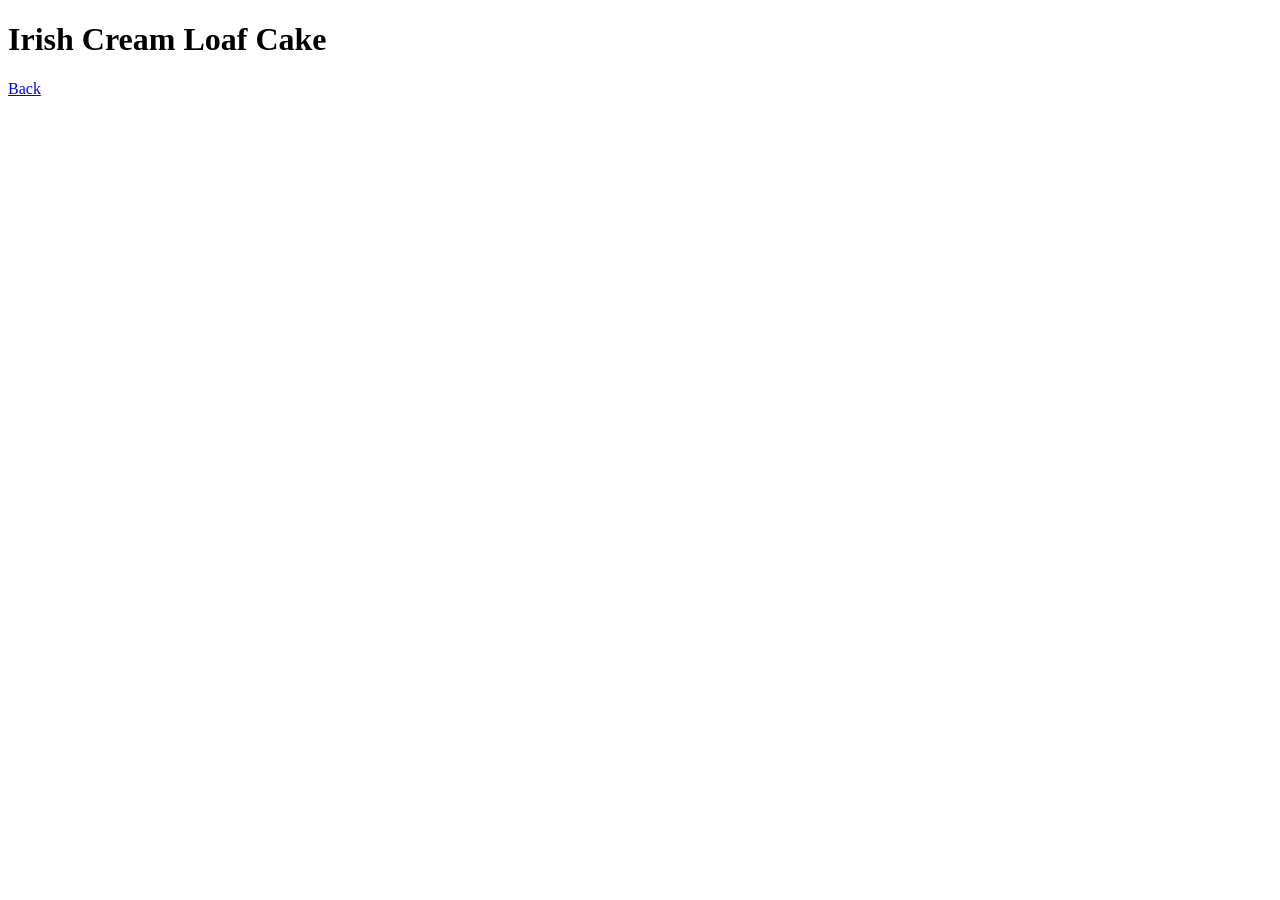
==== recipes/irishcreamloafcake.html @ 07b6523f "boilerplate" ====
<!DOCTYPE html>
<html lang="en">
  <head>
    <meta charset="utf-8">
    <title>Irish Cream Loaf Cake</title>
  </head>
  <body>
    <h1>Irish Cream Loaf Cake</h1>
    <a href="../index.html">Back</a>
  </body>
</html>
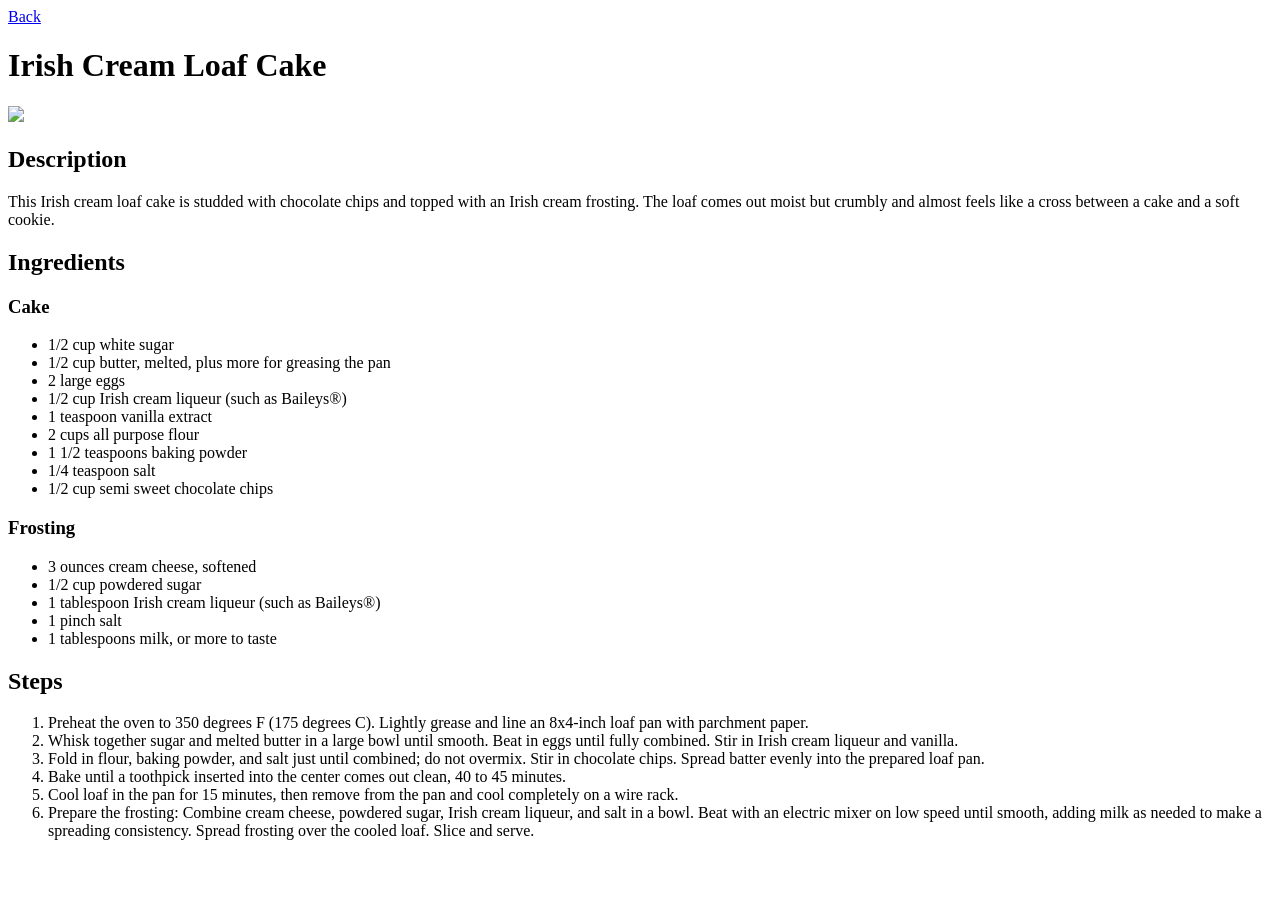
==== commit f3eac081: "add: irishcreamloafcake" ====
--- a/recipes/irishcreamloafcake.html
+++ b/recipes/irishcreamloafcake.html
@@ -5,7 +5,47 @@
     <title>Irish Cream Loaf Cake</title>
   </head>
   <body>
-    <h1>Irish Cream Loaf Cake</h1>
-    <a href="../index.html">Back</a>
+    <header>
+      <nav>
+        <a href="../index.html">Back</a>
+      </nav>
+    </header>
+    <main>
+      <h1>Irish Cream Loaf Cake</h1>
+      <img src="https://www.allrecipes.com/thmb/a95XZhLiqBq_HVSf7iI-C1fv1ic=/750x0/filters:no_upscale():max_bytes(150000):strip_icc():format(webp)/11920442-Irish-Cream-Loaf-Cake-pics-beauty-4x3-308b83cad05a4882a1676550c833e402.jpg">
+      <h2>Description</h2>
+      <p>This Irish cream loaf cake is studded with chocolate chips and topped with an Irish cream frosting. The loaf comes out moist but crumbly and almost feels like a cross between a cake and a soft cookie.</p>
+      <h2>Ingredients</h2>
+      <h3>Cake</h3>
+      <ul>
+        <li>1/2 cup white sugar</li>
+        <li>1/2 cup butter, melted, plus more for greasing the pan</li>
+        <li>2 large eggs</li>
+        <li>1/2 cup Irish cream liqueur (such as Baileys&reg;)</li>
+        <li>1 teaspoon vanilla extract</li>
+        <li>2 cups all purpose flour</li>
+        <li>1 1/2 teaspoons baking powder</li>
+        <li>1/4 teaspoon salt</li>
+        <li>1/2 cup semi sweet chocolate chips</li>
+      </ul>
+      <h3>Frosting</h3>
+      <ul>
+        <li>3 ounces cream cheese, softened</li>
+        <li>1/2 cup powdered sugar</li>
+        <li>1 tablespoon Irish cream liqueur (such as Baileys&reg;)</li>
+        <li>1 pinch salt</li>
+        <li>1 tablespoons milk, or more to taste</li>
+      </ul>
+      <h2>Steps</h2>
+      <ol>
+        <li>Preheat the oven to 350 degrees F (175 degrees C). Lightly grease and line an 8x4-inch loaf pan with parchment paper.</li>
+        <li>Whisk together sugar and melted butter in a large bowl until smooth. Beat in eggs until fully combined. Stir in Irish cream liqueur and vanilla.</li>
+        <li>Fold in flour, baking powder, and salt just until combined; do not overmix. Stir in chocolate chips. Spread batter evenly into the prepared loaf pan.</li>
+        <li>Bake until a toothpick inserted into the center comes out clean, 40 to 45 minutes.</li>
+        <li>Cool loaf in the pan for 15 minutes, then remove from the pan and cool completely on a wire rack.</li>
+        <li>Prepare the frosting: Combine cream cheese, powdered sugar, Irish cream liqueur, and salt in a bowl. Beat with an electric mixer on low speed until smooth, adding milk as needed to make a spreading consistency. Spread frosting over the cooled loaf. Slice and serve.
+        </li>
+      </ol>
+    </main>
   </body>
 </html>
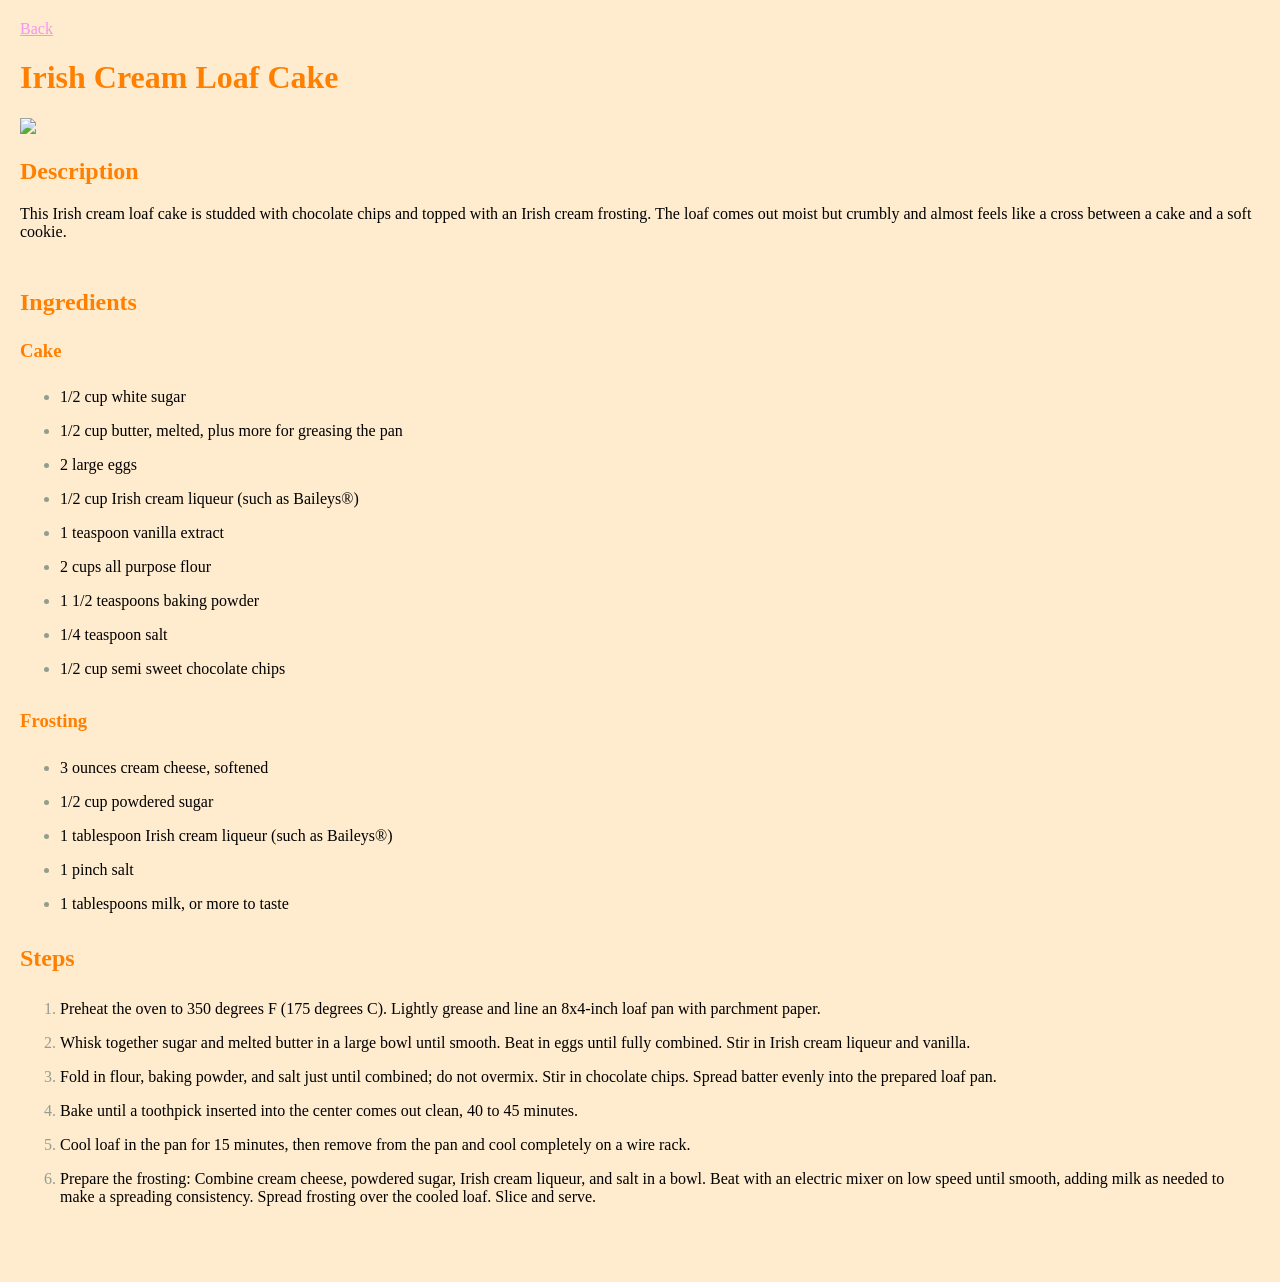
==== commit 9476b92e: "add css" ====
--- a/recipes/irishcreamloafcake.html
+++ b/recipes/irishcreamloafcake.html
@@ -1,51 +1,62 @@
 <!DOCTYPE html>
 <html lang="en">
   <head>
+    <link rel="stylesheet" href="./style.css">
     <meta charset="utf-8">
     <title>Irish Cream Loaf Cake</title>
   </head>
   <body>
     <header>
       <nav>
-        <a href="../index.html">Back</a>
+        <div>
+          <a class="nav-back" href="../index.html">Back</a>
+        </div>
       </nav>
     </header>
     <main>
       <h1>Irish Cream Loaf Cake</h1>
       <img src="https://www.allrecipes.com/thmb/a95XZhLiqBq_HVSf7iI-C1fv1ic=/750x0/filters:no_upscale():max_bytes(150000):strip_icc():format(webp)/11920442-Irish-Cream-Loaf-Cake-pics-beauty-4x3-308b83cad05a4882a1676550c833e402.jpg">
-      <h2>Description</h2>
-      <p>This Irish cream loaf cake is studded with chocolate chips and topped with an Irish cream frosting. The loaf comes out moist but crumbly and almost feels like a cross between a cake and a soft cookie.</p>
+      <div class="h2-container">
+        <h2>Description</h2>
+        <p>This Irish cream loaf cake is studded with chocolate chips and topped with an Irish cream frosting. The loaf comes out moist but crumbly and almost feels like a cross between a cake and a soft cookie.</p>
+      </div>
       <h2>Ingredients</h2>
+      <div class="h3-container">
       <h3>Cake</h3>
-      <ul>
-        <li>1/2 cup white sugar</li>
-        <li>1/2 cup butter, melted, plus more for greasing the pan</li>
-        <li>2 large eggs</li>
-        <li>1/2 cup Irish cream liqueur (such as Baileys&reg;)</li>
-        <li>1 teaspoon vanilla extract</li>
-        <li>2 cups all purpose flour</li>
-        <li>1 1/2 teaspoons baking powder</li>
-        <li>1/4 teaspoon salt</li>
-        <li>1/2 cup semi sweet chocolate chips</li>
-      </ul>
-      <h3>Frosting</h3>
-      <ul>
-        <li>3 ounces cream cheese, softened</li>
-        <li>1/2 cup powdered sugar</li>
-        <li>1 tablespoon Irish cream liqueur (such as Baileys&reg;)</li>
-        <li>1 pinch salt</li>
-        <li>1 tablespoons milk, or more to taste</li>
-      </ul>
-      <h2>Steps</h2>
-      <ol>
-        <li>Preheat the oven to 350 degrees F (175 degrees C). Lightly grease and line an 8x4-inch loaf pan with parchment paper.</li>
-        <li>Whisk together sugar and melted butter in a large bowl until smooth. Beat in eggs until fully combined. Stir in Irish cream liqueur and vanilla.</li>
-        <li>Fold in flour, baking powder, and salt just until combined; do not overmix. Stir in chocolate chips. Spread batter evenly into the prepared loaf pan.</li>
-        <li>Bake until a toothpick inserted into the center comes out clean, 40 to 45 minutes.</li>
-        <li>Cool loaf in the pan for 15 minutes, then remove from the pan and cool completely on a wire rack.</li>
-        <li>Prepare the frosting: Combine cream cheese, powdered sugar, Irish cream liqueur, and salt in a bowl. Beat with an electric mixer on low speed until smooth, adding milk as needed to make a spreading consistency. Spread frosting over the cooled loaf. Slice and serve.
-        </li>
-      </ol>
+        <ul>
+          <li>1/2 cup white sugar</li>
+          <li>1/2 cup butter, melted, plus more for greasing the pan</li>
+          <li>2 large eggs</li>
+          <li>1/2 cup Irish cream liqueur (such as Baileys&reg;)</li>
+          <li>1 teaspoon vanilla extract</li>
+          <li>2 cups all purpose flour</li>
+          <li>1 1/2 teaspoons baking powder</li>
+          <li>1/4 teaspoon salt</li>
+          <li>1/2 cup semi sweet chocolate chips</li>
+        </ul>
+      </div>
+      <div class="h3-container">
+        <h3>Frosting</h3>
+        <ul>
+          <li>3 ounces cream cheese, softened</li>
+          <li>1/2 cup powdered sugar</li>
+          <li>1 tablespoon Irish cream liqueur (such as Baileys&reg;)</li>
+          <li>1 pinch salt</li>
+          <li>1 tablespoons milk, or more to taste</li>
+        </ul>
+      </div>
+      <div class="h2-container">
+        <h2>Steps</h2>
+        <ol>
+          <li>Preheat the oven to 350 degrees F (175 degrees C). Lightly grease and line an 8x4-inch loaf pan with parchment paper.</li>
+          <li>Whisk together sugar and melted butter in a large bowl until smooth. Beat in eggs until fully combined. Stir in Irish cream liqueur and vanilla.</li>
+          <li>Fold in flour, baking powder, and salt just until combined; do not overmix. Stir in chocolate chips. Spread batter evenly into the prepared loaf pan.</li>
+          <li>Bake until a toothpick inserted into the center comes out clean, 40 to 45 minutes.</li>
+          <li>Cool loaf in the pan for 15 minutes, then remove from the pan and cool completely on a wire rack.</li>
+          <li>Prepare the frosting: Combine cream cheese, powdered sugar, Irish cream liqueur, and salt in a bowl. Beat with an electric mixer on low speed until smooth, adding milk as needed to make a spreading consistency. Spread frosting over the cooled loaf. Slice and serve.
+          </li>
+        </ol>
+      </div>
     </main>
   </body>
 </html>
--- a/recipes/style.css
+++ b/recipes/style.css
@@ -0,0 +1,29 @@
+body {
+  background-color: blanchedalmond;
+  padding: 12px;
+}
+
+.nav-back {
+  color: #F494F4;
+}
+
+h1, h2, h3 {
+  color: #FF8000;
+}
+
+li::marker {
+  color: #919E8F;
+}
+
+li {
+  padding: 8px 0px;
+}
+
+.h2-container {
+  margin-bottom: 48px;
+  margin-top: 16px;
+}
+
+.h3-container {
+  margin: 24px auto;
+}
